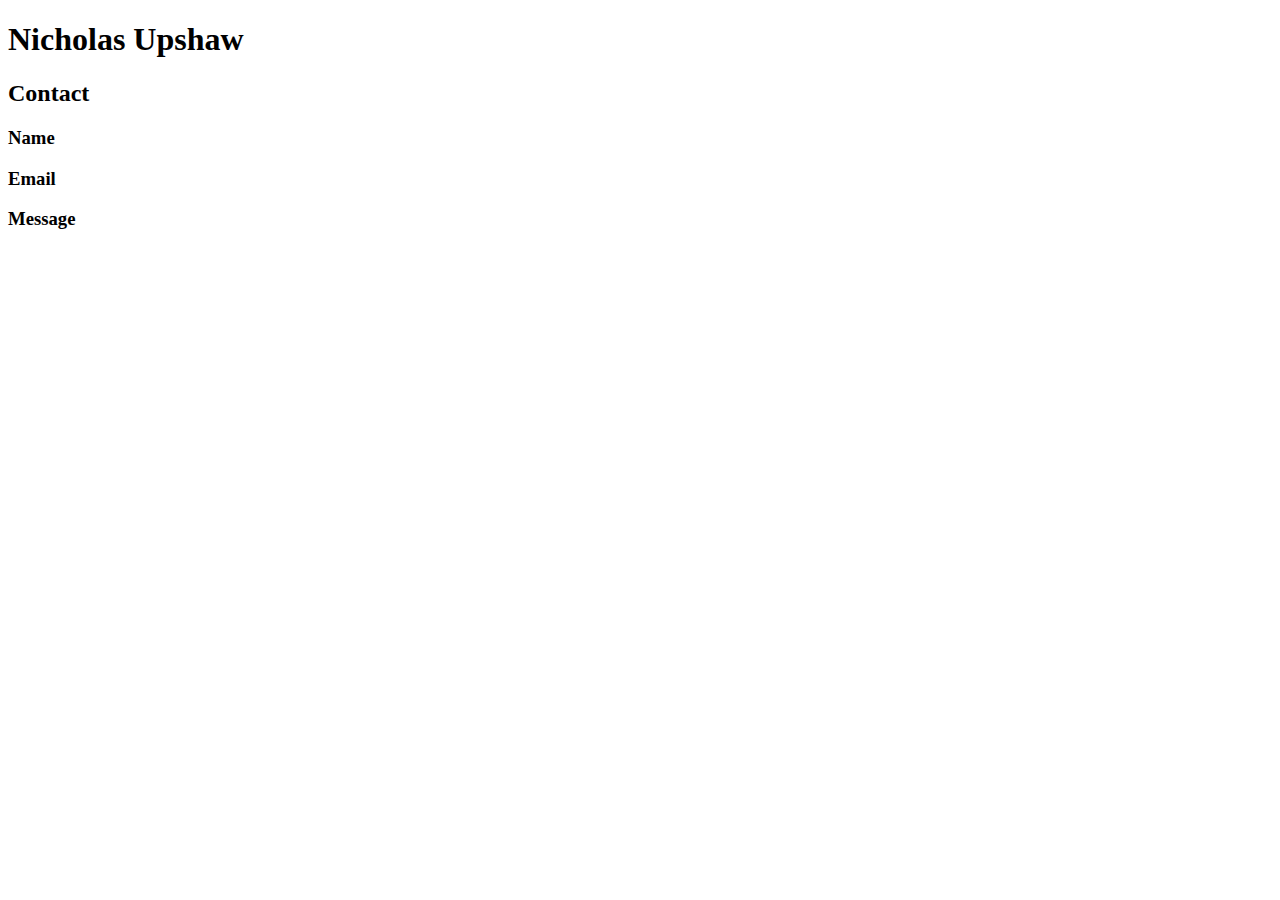
==== contact.html @ 59412991 "Adding skeleton words to my portfilio pages" ====
<!DOCTYPE html>
<html lang="en">
<head>
    <meta charset="UTF-8">
    <meta name="viewport" content="width=device-width, initial-scale=1.0">
    <meta http-equiv="X-UA-Compatible" content="ie=edge">
    <title>Contact</title>
</head>
<body>
    <h1> Nicholas Upshaw</h1>
    <h2> Contact</h2>
    <h3>Name</h3>
    <h3>Email</h3>
    <h3>Message</h3>
</body>
</html>
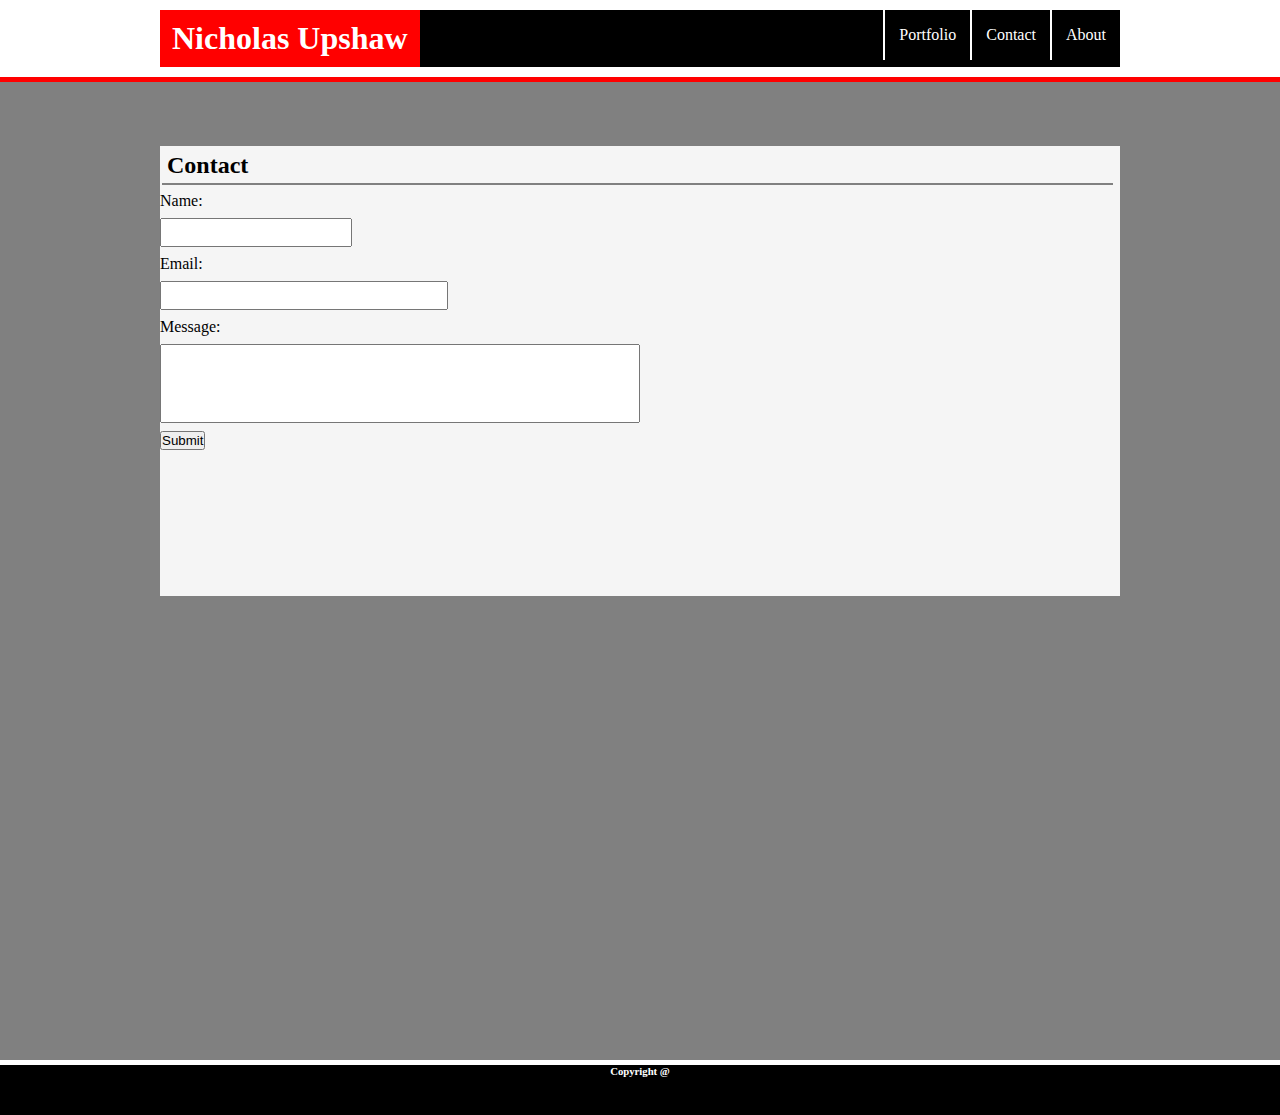
==== commit 25606d5a: "changes made to basic portfolio homework 70% done" ====
--- a/contact.html
+++ b/contact.html
@@ -5,12 +5,34 @@
     <meta name="viewport" content="width=device-width, initial-scale=1.0">
     <meta http-equiv="X-UA-Compatible" content="ie=edge">
     <title>Contact</title>
+    <Link rel="stylesheet" type="text/css" href="./assets/css/contact.css">
 </head>
 <body>
-    <h1> Nicholas Upshaw</h1>
-    <h2> Contact</h2>
-    <h3>Name</h3>
-    <h3>Email</h3>
-    <h3>Message</h3>
+     <header id="header">
+            <ul id="nav">
+             <h1> Nicholas Upshaw</h1>
+             <li><a href="index.html">About</a></li>
+             <li><a href="contact.html">Contact</a></li>
+             <li><a href="portfolio.html">Portfolio</a></li>
+           </ul>
+     </header>
+      <section id="container">
+          <section id="main">
+         <h2 id="box1"> Contact</h2>
+         <form id="box2">
+         Name:<br />
+          <input id="name" type="text" name="Name" maxlength="30"><br />
+          Email:<br />
+          <input id="email" type="text" name="Email" maxlength="40"><br />
+          Message:<br />
+          <input id="message" type="text" name="Message" maxlength="250"><br />
+          <button type="submit">Submit</button>
+         </form>
+        </section>
+     </section>
+        <footer id="footer">
+                <h6>Copyright @</h6>
+        </footer>
+        
 </body>
 </html>--- a/assets/css/contact.css
+++ b/assets/css/contact.css
@@ -0,0 +1,118 @@
+* {
+    margin: 0;
+    padding: 0;
+}
+html,body {
+    height: 100%;
+    background-color: gray;
+}
+body {
+    background-color: gray;
+}
+/* header */
+#header { 
+    padding: 10px 0;
+    margin: auto;
+    width: 100%;
+    overflow: hidden;
+    align-content: center;
+    background-color: white;
+    border-bottom-style: solid;
+    border-bottom-width: 5px;
+    border-bottom-color: red;
+    }
+    
+h1 {
+      float: left; 
+      color: white;
+      padding: 10px 12px;
+      margin: 0;
+      background-color: red;
+   }
+#nav{
+    overflow: visible;
+    list-style-type: none;
+    margin-left:auto;
+    margin-right: auto;
+    width: 960px;
+    padding: 0;
+    overflow: hidden;
+    background-color: black;
+}
+
+li {
+   float: right;
+   border-left: 2px solid white;  
+}
+li a{
+    display: block;
+    color:white;  
+    text-align: center;
+    padding: 16px 14px;
+    text-decoration: none;
+}
+li:last-child{
+    border-right: none;
+}
+li a:hover{
+    background-color: red;
+}
+/* body */
+#container {
+    min-height: 100%;
+    padding: 5%;
+}
+#main {
+    overflow: auto;
+    padding-bottom: 50px;
+    margin-left: auto;
+    margin-right: auto;
+    background-color: whitesmoke;
+    width: 960px;
+    height: 400px;
+}
+#box1 {
+    display: block;
+    margin: 2px 2px 2px 2px;
+    padding: 5px 5px;
+    width: 98%;
+    border-bottom: 2px solid gray;
+    line-height: 25px;
+}
+#box2{
+display: block;
+padding-top: 5px;
+}
+#name[type=text] {
+      width: 20%;
+      padding: 5px 0;
+      margin: 8px 0;
+      box-sizing: border-box;
+}
+#email[type=text]{
+    width: 30%;
+      padding: 5px 0;
+      margin: 8px 0;
+      box-sizing: border-box;
+
+}
+#message[type=text] {
+    width: 50%;
+    padding: 30px 0;
+    margin: 8px 0;
+    box-sizing: border-box;
+}
+/* footer */
+#footer {
+    background-color: black;
+    border-top-style: solid;
+    border-top-width: 5px;
+    border-top-color: white;
+    height: 50px;
+    margin-top: -50px;
+    clear: both;
+    color: white;
+}
+h6 {
+    text-align: center;
+}
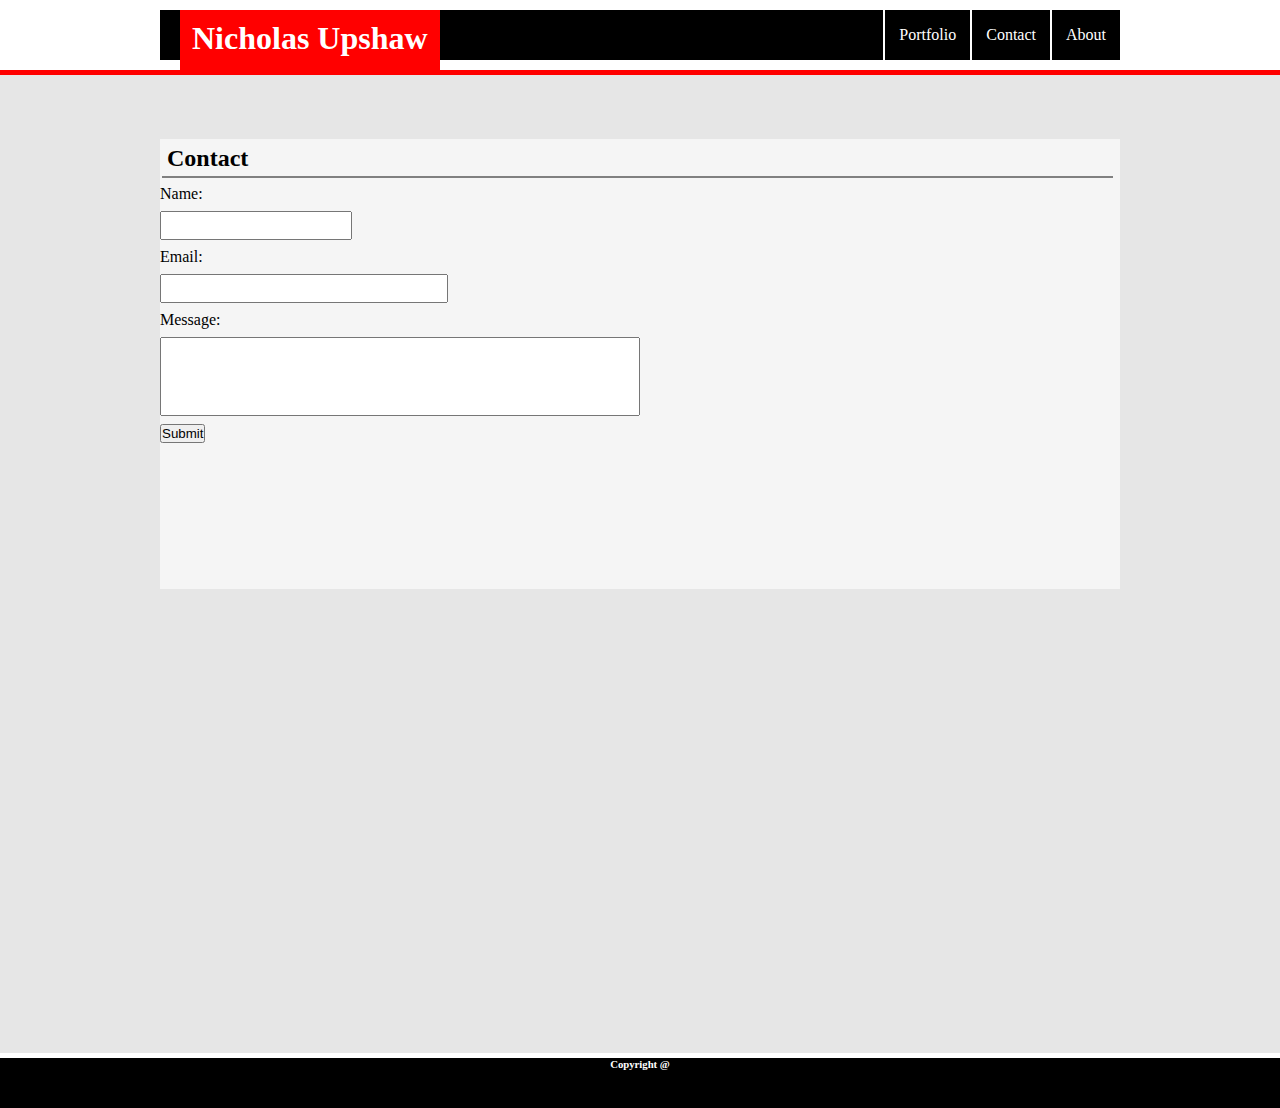
==== commit dbf76966: "finishing up design of pages" ====
--- a/contact.html
+++ b/contact.html
@@ -9,8 +9,10 @@
 </head>
 <body>
      <header id="header">
+            <h1 class="name"> Nicholas Upshaw</h1>
+            
             <ul id="nav">
-             <h1> Nicholas Upshaw</h1>
+             
              <li><a href="index.html">About</a></li>
              <li><a href="contact.html">Contact</a></li>
              <li><a href="portfolio.html">Portfolio</a></li>
--- a/assets/css/contact.css
+++ b/assets/css/contact.css
@@ -4,11 +4,9 @@
 }
 html,body {
     height: 100%;
-    background-color: gray;
+    background-color: #e6e6e6;
 }
-body {
-    background-color: gray;
-}
+
 /* header */
 #header { 
     padding: 10px 0;
@@ -16,12 +14,18 @@
     width: 100%;
     overflow: hidden;
     align-content: center;
-    background-color: white;
+    background-color: #ffffff;
     border-bottom-style: solid;
     border-bottom-width: 5px;
     border-bottom-color: red;
     }
+    .name{
+        height: 40px;
+        position: absolute;
+        margin-left: 180px;
+        float: left;
     
+    }    
 h1 {
       float: left; 
       color: white;
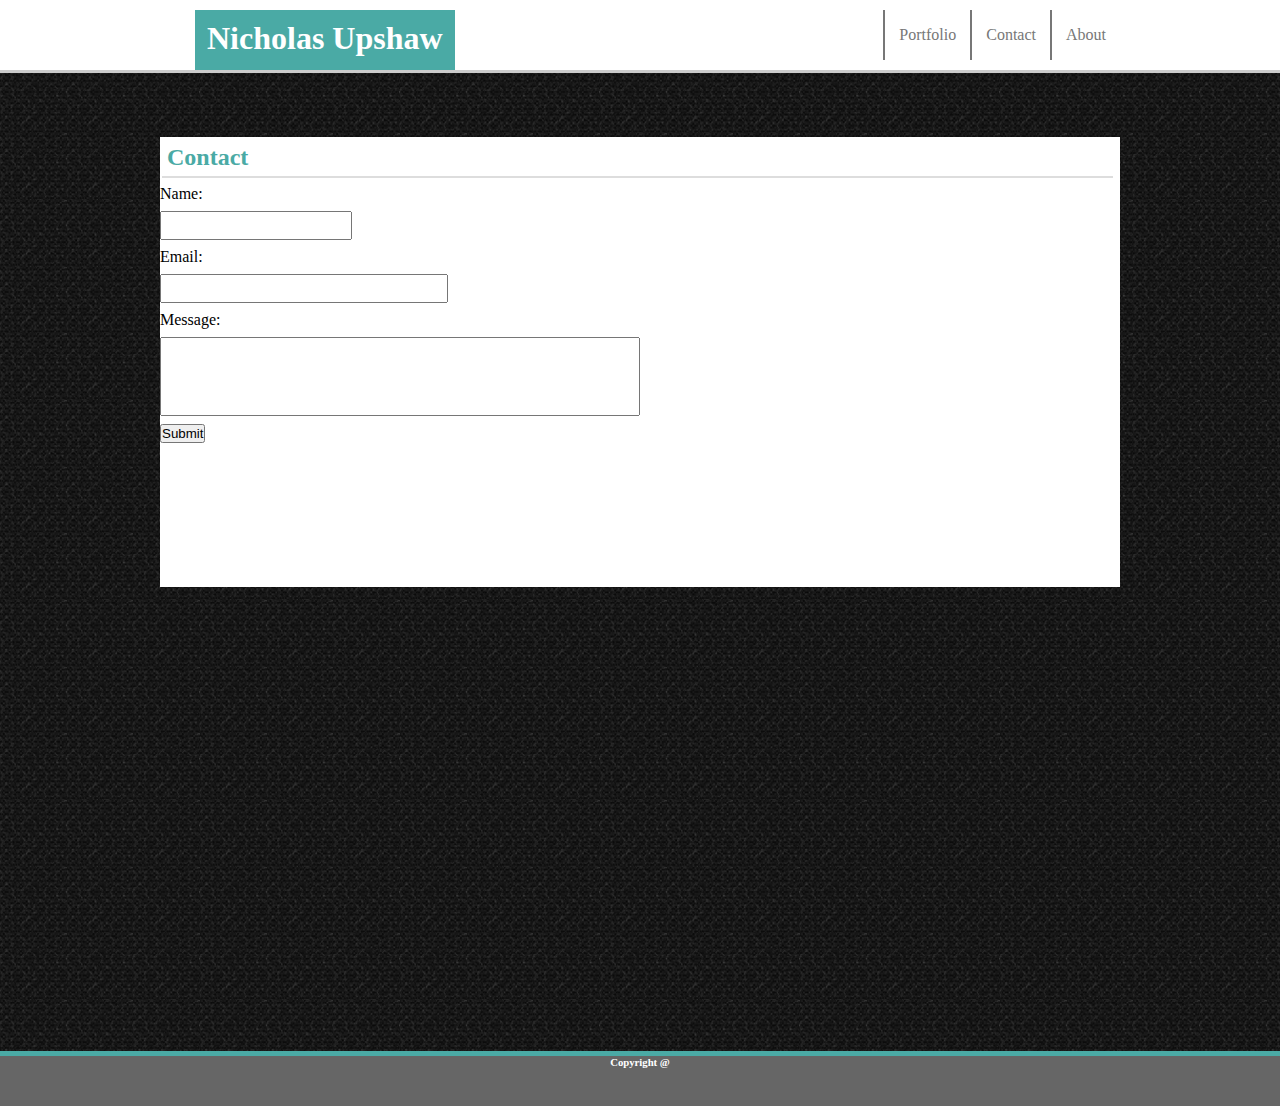
==== commit 9b80ff26: "Finished Basic-Portfolio Homework" ====
--- a/contact.html
+++ b/contact.html
@@ -7,7 +7,8 @@
     <title>Contact</title>
     <Link rel="stylesheet" type="text/css" href="./assets/css/contact.css">
 </head>
-<body>
+<body background="./assets/images/mosaic.png">
+    
      <header id="header">
             <h1 class="name"> Nicholas Upshaw</h1>
             
--- a/assets/css/contact.css
+++ b/assets/css/contact.css
@@ -4,7 +4,7 @@
 }
 html,body {
     height: 100%;
-    background-color: #e6e6e6;
+    background-repeat: repeat;
 }
 
 /* header */
@@ -16,22 +16,22 @@
     align-content: center;
     background-color: #ffffff;
     border-bottom-style: solid;
-    border-bottom-width: 5px;
-    border-bottom-color: red;
+    border-bottom-width: 3px;
+    border-bottom-color: #cccccc;
     }
     .name{
         height: 40px;
         position: absolute;
-        margin-left: 180px;
+        margin-left: 195px;
         float: left;
     
     }    
 h1 {
       float: left; 
-      color: white;
+      color: #ffffff;
       padding: 10px 12px;
       margin: 0;
-      background-color: red;
+      background-color: #4aaaa5;
    }
 #nav{
     overflow: visible;
@@ -41,16 +41,16 @@
     width: 960px;
     padding: 0;
     overflow: hidden;
-    background-color: black;
+    background-color: #ffffff;
 }
 
 li {
    float: right;
-   border-left: 2px solid white;  
+   border-left: 2px solid #777777;  
 }
 li a{
     display: block;
-    color:white;  
+    color:#777777;  
     text-align: center;
     padding: 16px 14px;
     text-decoration: none;
@@ -71,7 +71,7 @@
     padding-bottom: 50px;
     margin-left: auto;
     margin-right: auto;
-    background-color: whitesmoke;
+    background-color: #ffffff;
     width: 960px;
     height: 400px;
 }
@@ -80,8 +80,8 @@
     margin: 2px 2px 2px 2px;
     padding: 5px 5px;
     width: 98%;
-    border-bottom: 2px solid gray;
-    line-height: 25px;
+    border-bottom: 2px solid #dddddd;
+    color: #4aaaa5;
 }
 #box2{
 display: block;
@@ -108,10 +108,10 @@
 }
 /* footer */
 #footer {
-    background-color: black;
+    background-color: #666666;
     border-top-style: solid;
     border-top-width: 5px;
-    border-top-color: white;
+    border-top-color: #4aaaa5;
     height: 50px;
     margin-top: -50px;
     clear: both;
